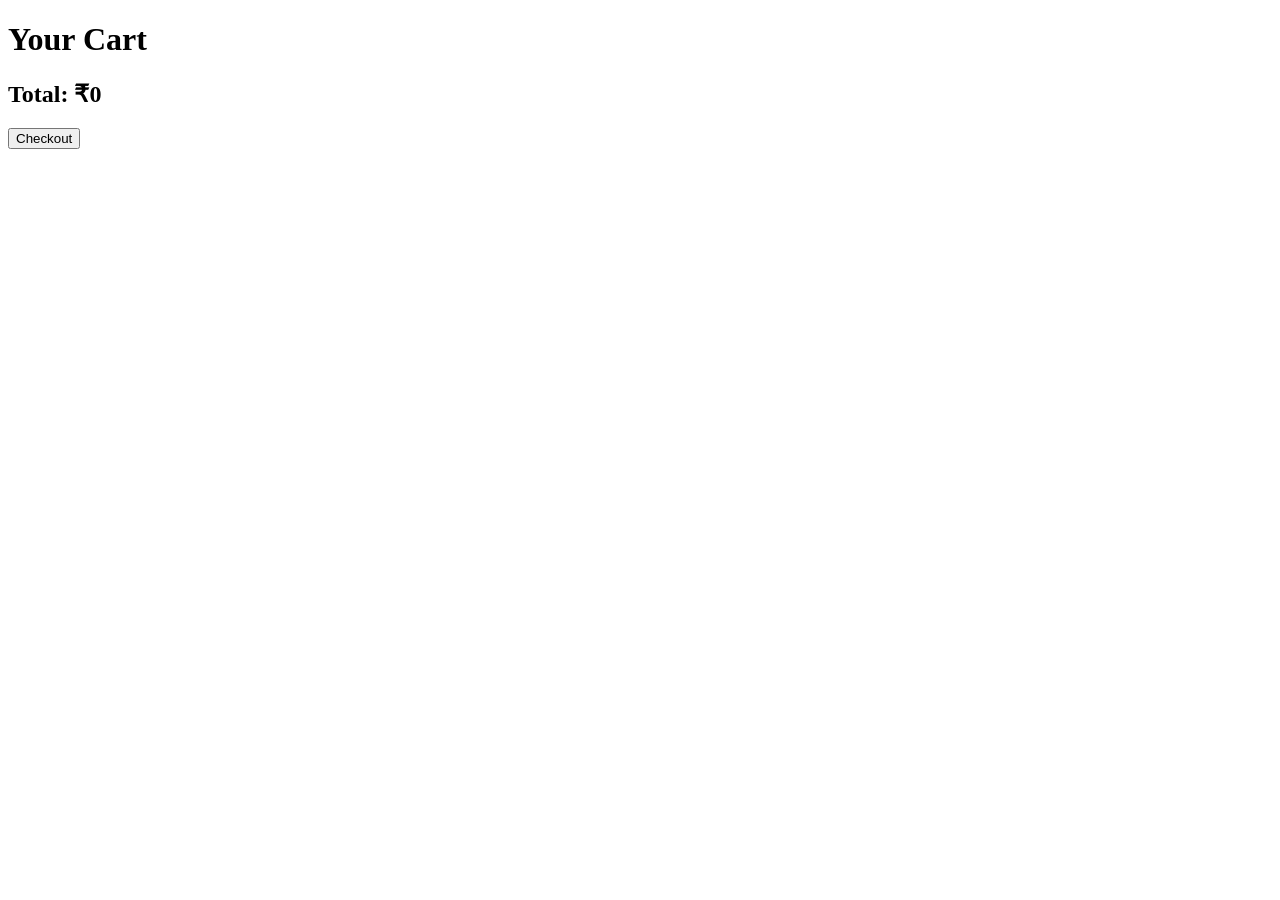
==== cart.html @ e555c4c4 "Add files via upload" ====
<!DOCTYPE html>
<html>

<head>
  <meta charset="UTF-8">
  <meta name="viewport" content="width=device-width, initial-scale=1">
  <title></title>
</head>

<body>
  
</body>

</html>
<!DOCTYPE html>
<html>
<body>

<h1>Your Cart</h1>
<div id="cart-items"></div>

<button onclick="goCheckout()">Checkout</button>

<script>
let cart = JSON.parse(localStorage.getItem("cart")) || [];
let container = document.getElementById("cart-items");

let total = 0;

cart.forEach((item, index) => {
  let p = document.createElement("p");
  p.innerText = item.name + " - ₹" + item.price;

  let btn = document.createElement("button");
  btn.innerText = "Remove";
  btn.onclick = function() {
    cart.splice(index,1);
    localStorage.setItem("cart", JSON.stringify(cart));
    location.reload();
  };

  container.appendChild(p);
  container.appendChild(btn);
  total += item.price;
});

let t = document.createElement("h2");
t.innerText = "Total: ₹" + total;
container.appendChild(t);

function goCheckout() {
  window.location.href = "checkout.html";
}
</script>

</body>
</html>
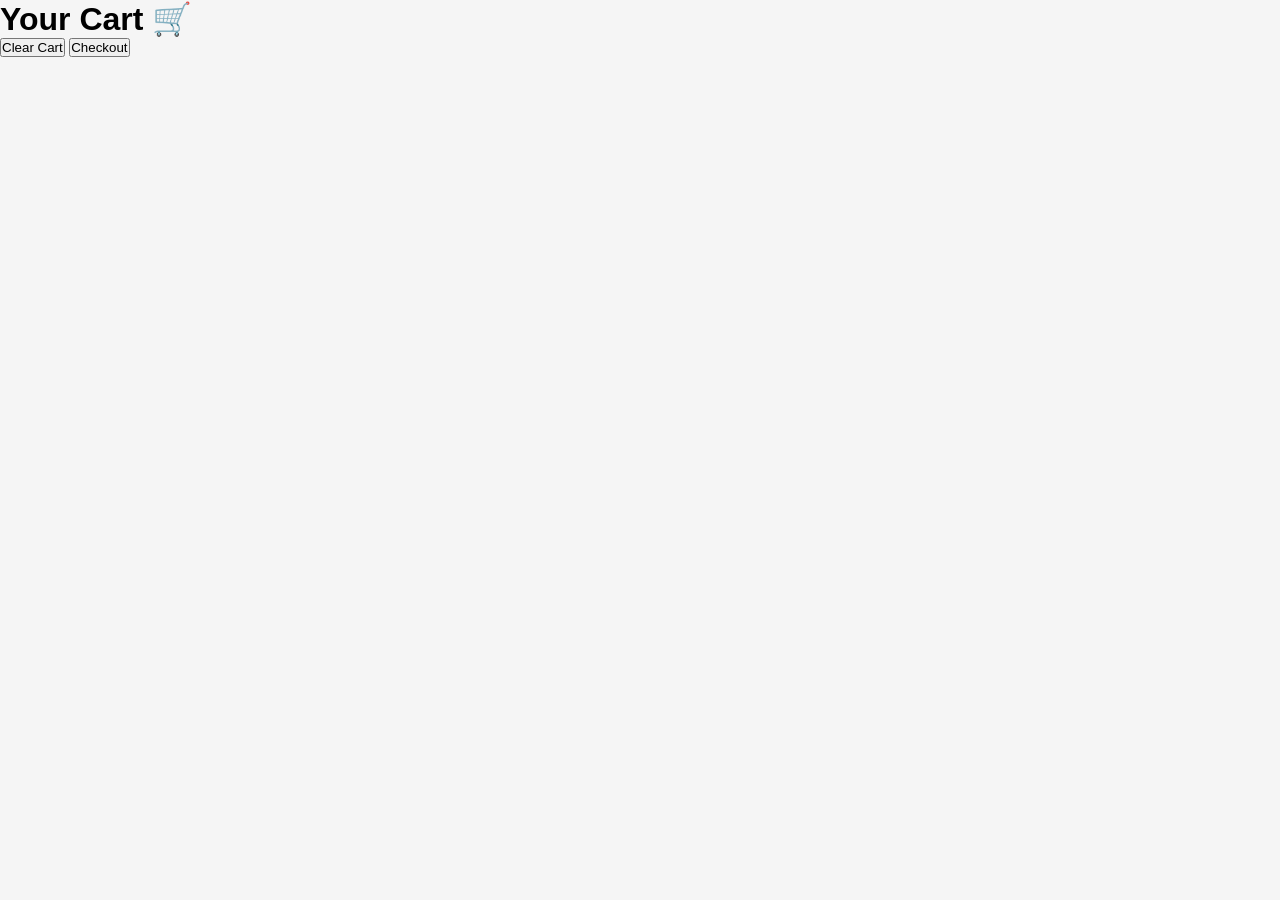
==== commit 536e9912: "Update cart.html" ====
--- a/cart.html
+++ b/cart.html
@@ -1,52 +1,56 @@
 <!DOCTYPE html>
 <html>
-
 <head>
-  <meta charset="UTF-8">
-  <meta name="viewport" content="width=device-width, initial-scale=1">
-  <title></title>
+  <title>Cart</title>
+  <link rel="stylesheet" href="style.css">
 </head>
 
 <body>
-  
-</body>
 
-</html>
-<!DOCTYPE html>
-<html>
-<body>
+<h1>Your Cart 🛒</h1>
 
-<h1>Your Cart</h1>
 <div id="cart-items"></div>
 
+<h2 id="total"></h2>
+
+<button onclick="clearCart()">Clear Cart</button>
 <button onclick="goCheckout()">Checkout</button>
+
+<script src="script.js"></script>
 
 <script>
 let cart = JSON.parse(localStorage.getItem("cart")) || [];
 let container = document.getElementById("cart-items");
-
 let total = 0;
 
-cart.forEach((item, index) => {
-  let p = document.createElement("p");
-  p.innerText = item.name + " - ₹" + item.price;
+if (cart.length === 0) {
+  container.innerHTML = "<h3>Cart is empty 😢</h3>";
+} else {
+  cart.forEach((item, index) => {
+    total += item.price;
 
-  let btn = document.createElement("button");
-  btn.innerText = "Remove";
-  btn.onclick = function() {
-    cart.splice(index,1);
-    localStorage.setItem("cart", JSON.stringify(cart));
-    location.reload();
-  };
+    container.innerHTML += `
+      <div class="product">
+        <h3>${item.name}</h3>
+        <p>₹${item.price}</p>
+        <button onclick="removeItem(${index})">Remove</button>
+      </div>
+    `;
+  });
+}
 
-  container.appendChild(p);
-  container.appendChild(btn);
-  total += item.price;
-});
+document.getElementById("total").innerText = "Total: ₹" + total;
 
-let t = document.createElement("h2");
-t.innerText = "Total: ₹" + total;
-container.appendChild(t);
+function removeItem(index) {
+  cart.splice(index, 1);
+  localStorage.setItem("cart", JSON.stringify(cart));
+  location.reload();
+}
+
+function clearCart() {
+  localStorage.removeItem("cart");
+  location.reload();
+}
 
 function goCheckout() {
   window.location.href = "checkout.html";
@@ -54,4 +58,4 @@
 </script>
 
 </body>
-</html>+</html>
--- a/style.css
+++ b/style.css
@@ -0,0 +1,124 @@
+/* Reset */
+* {
+  margin: 0;
+  padding: 0;
+  box-sizing: border-box;
+  font-family: Arial, sans-serif;
+}
+
+/* Body */
+body {
+  background: #f5f5f5;
+}
+
+/* Header/Navbar */
+header {
+  display: flex;
+  justify-content: space-between;
+  align-items: center;
+  background: #131921;
+  color: white;
+  padding: 12px 20px;
+}
+
+.logo {
+  font-size: 22px;
+  font-weight: bold;
+}
+
+header input {
+  width: 40%;
+  padding: 7px;
+  border-radius: 5px;
+  border: none;
+}
+
+header button {
+  padding: 7px 12px;
+  border: none;
+  background: orange;
+  cursor: pointer;
+  border-radius: 5px;
+}
+
+/* Banner */
+.banner {
+  background: linear-gradient(to right, #ff9900, #ff6600);
+  color: white;
+  text-align: center;
+  padding: 30px;
+  font-size: 20px;
+}
+
+/* Products Grid */
+.products {
+  display: flex;
+  flex-wrap: wrap;
+  justify-content: center;
+  gap: 20px;
+  padding: 20px;
+}
+
+/* Product Card */
+.product {
+  width: 200px;
+  background: white;
+  border-radius: 10px;
+  padding: 10px;
+  text-align: center;
+  box-shadow: 0 0 10px rgba(0,0,0,0.1);
+  transition: 0.3s;
+  cursor: pointer;
+}
+
+.product:hover {
+  transform: scale(1.05);
+}
+
+/* Product Image */
+.product img {
+  width: 100%;
+  border-radius: 10px;
+}
+
+/* Product Text */
+.product h3 {
+  margin: 10px 0;
+}
+
+.product p {
+  margin: 5px 0;
+}
+
+/* Buttons */
+.product button {
+  margin-top: 5px;
+  padding: 6px 10px;
+  border: none;
+  background: #ff9900;
+  cursor: pointer;
+  border-radius: 5px;
+  color: white;
+}
+
+.product button:hover {
+  background: #e68a00;
+}
+
+/* Popup */
+#product-detail {
+  box-shadow: 0 0 20px rgba(0,0,0,0.3);
+  border-radius: 10px;
+}
+
+/* Responsive */
+@media (max-width: 600px) {
+  header {
+    flex-direction: column;
+    gap: 10px;
+  }
+
+  header input {
+    width: 100%;
+  }
+}
